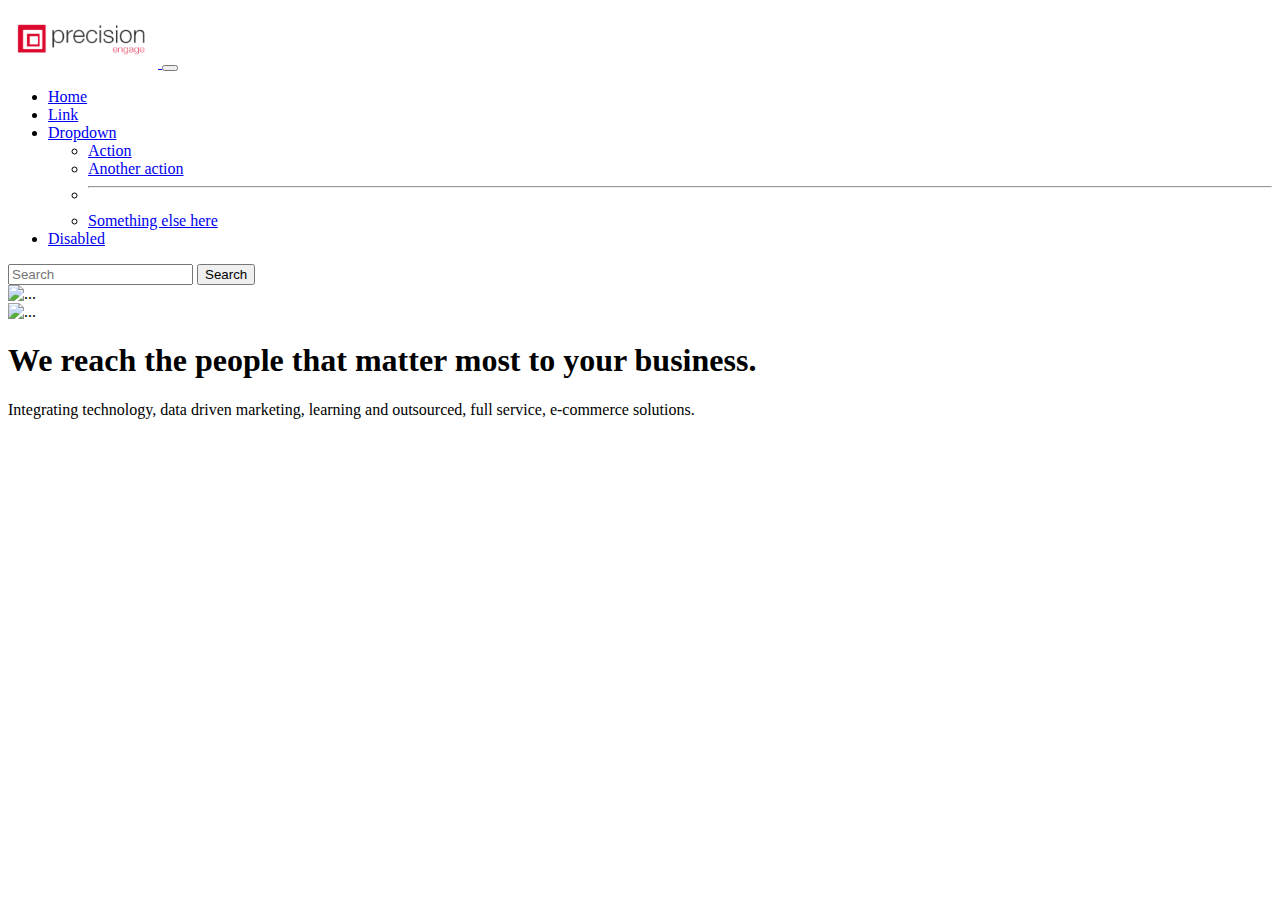
==== index.html @ 9310745d "first commit" ====
<!doctype html>
<html lang="en">
  <head>
    <!-- Required meta tags -->
    <meta charset="utf-8">
    <meta name="viewport" content="width=device-width, initial-scale=1">

    <!-- Bootstrap CSS -->
    <link href="https://cdn.jsdelivr.net/npm/bootstrap@5.0.2/dist/css/bootstrap.min.css" rel="stylesheet" integrity="sha384-EVSTQN3/azprG1Anm3QDgpJLIm9Nao0Yz1ztcQTwFspd3yD65VohhpuuCOmLASjC" crossorigin="anonymous">

    <title>Hello, world!</title>
  </head>
  <body>
    <header>
        <nav class="navbar navbar-expand-lg navbar-light bg-light">
            <div class="container">
              <a class="navbar-brand" href="#">  
                <a class="navbar-brand" href="#">
                  <img src="./logo .png" alt="" width="150px">
                </a>
              </a>
              <button class="navbar-toggler" type="button" data-bs-toggle="collapse" data-bs-target="#navbarSupportedContent" aria-controls="navbarSupportedContent" aria-expanded="false" aria-label="Toggle navigation">
                <span class="navbar-toggler-icon"></span>
              </button>
              <div class="collapse navbar-collapse" id="navbarSupportedContent">
                <ul class="navbar-nav me-auto mb-2 mb-lg-0">
                  <li class="nav-item">
                    <a class="nav-link active" aria-current="page" href="#">Home</a>
                  </li>
                  <li class="nav-item">
                    <a class="nav-link" href="#">Link</a>
                  </li>
                  <li class="nav-item dropdown">
                    <a class="nav-link dropdown-toggle" href="#" id="navbarDropdown" role="button" data-bs-toggle="dropdown" aria-expanded="false">
                      Dropdown
                    </a>
                    <ul class="dropdown-menu" aria-labelledby="navbarDropdown">
                      <li><a class="dropdown-item" href="#">Action</a></li>
                      <li><a class="dropdown-item" href="#">Another action</a></li>
                      <li><hr class="dropdown-divider"></li>
                      <li><a class="dropdown-item" href="#">Something else here</a></li>
                    </ul>
                  </li>
                  <li class="nav-item">
                    <a class="nav-link disabled" href="#" tabindex="-1" aria-disabled="true">Disabled</a>
                  </li>
                </ul>
                <form class="d-flex">
                  <input class="form-control me-2" type="search" placeholder="Search" aria-label="Search">
                  <button class="btn btn-outline-success" type="submit">Search</button>
                </form>
              </div>
            </div>
          </nav>
    </header>

    <section>
        <div id="carouselExampleSlidesOnly" class="carousel slide" data-bs-ride="carousel">
            <div class="carousel-inner">
              <div class="carousel-item active">
                <img src="./location.png" class="d-block w-100" alt="...">
              </div>
            </div>
          </div>
    </section>
    <section>
        <div id="carouselExampleSlidesOnly" class="carousel slide" data-bs-ride="carousel">
          <div class="carousel-inner">
            <div class="carousel-item active">
              <img src="./location.png" class="d-block w-100" alt="...">
              <div class="carousel-caption d-flex justify-content-center align-items-center h-100">
                <div class="text-center">
                  <h1>We reach the people that matter most to your business.</h1>
                  <p>Integrating technology, data driven marketing, learning and outsourced, full service, e-commerce solutions.</p>
                </div>
              </div>
            </div>
          </div>
        </div>
      </section>
      
      
     
      

    <!-- Option 1: Bootstrap Bundle with Popper -->
    <script src="https://cdn.jsdelivr.net/npm/bootstrap@5.0.2/dist/js/bootstrap.bundle.min.js" integrity="sha384-MrcW6ZMFYlzcLA8Nl+NtUVF0sA7MsXsP1UyJoMp4YLEuNSfAP+JcXn/tWtIaxVXM" crossorigin="anonymous"></script>

    <!-- Option 2: Separate Popper and Bootstrap JS -->
    <!--
    <script src="https://cdn.jsdelivr.net/npm/@popperjs/core@2.9.2/dist/umd/popper.min.js" integrity="sha384-IQsoLXl5PILFhosVNubq5LC7Qb9DXgDA9i+tQ8Zj3iwWAwPtgFTxbJ8NT4GN1R8p" crossorigin="anonymous"></script>
    <script src="https://cdn.jsdelivr.net/npm/bootstrap@5.0.2/dist/js/bootstrap.min.js" integrity="sha384-cVKIPhGWiC2Al4u+LWgxfKTRIcfu0JTxR+EQDz/bgldoEyl4H0zUF0QKbrJ0EcQF" crossorigin="anonymous"></script>
    -->
  </body>
</html>
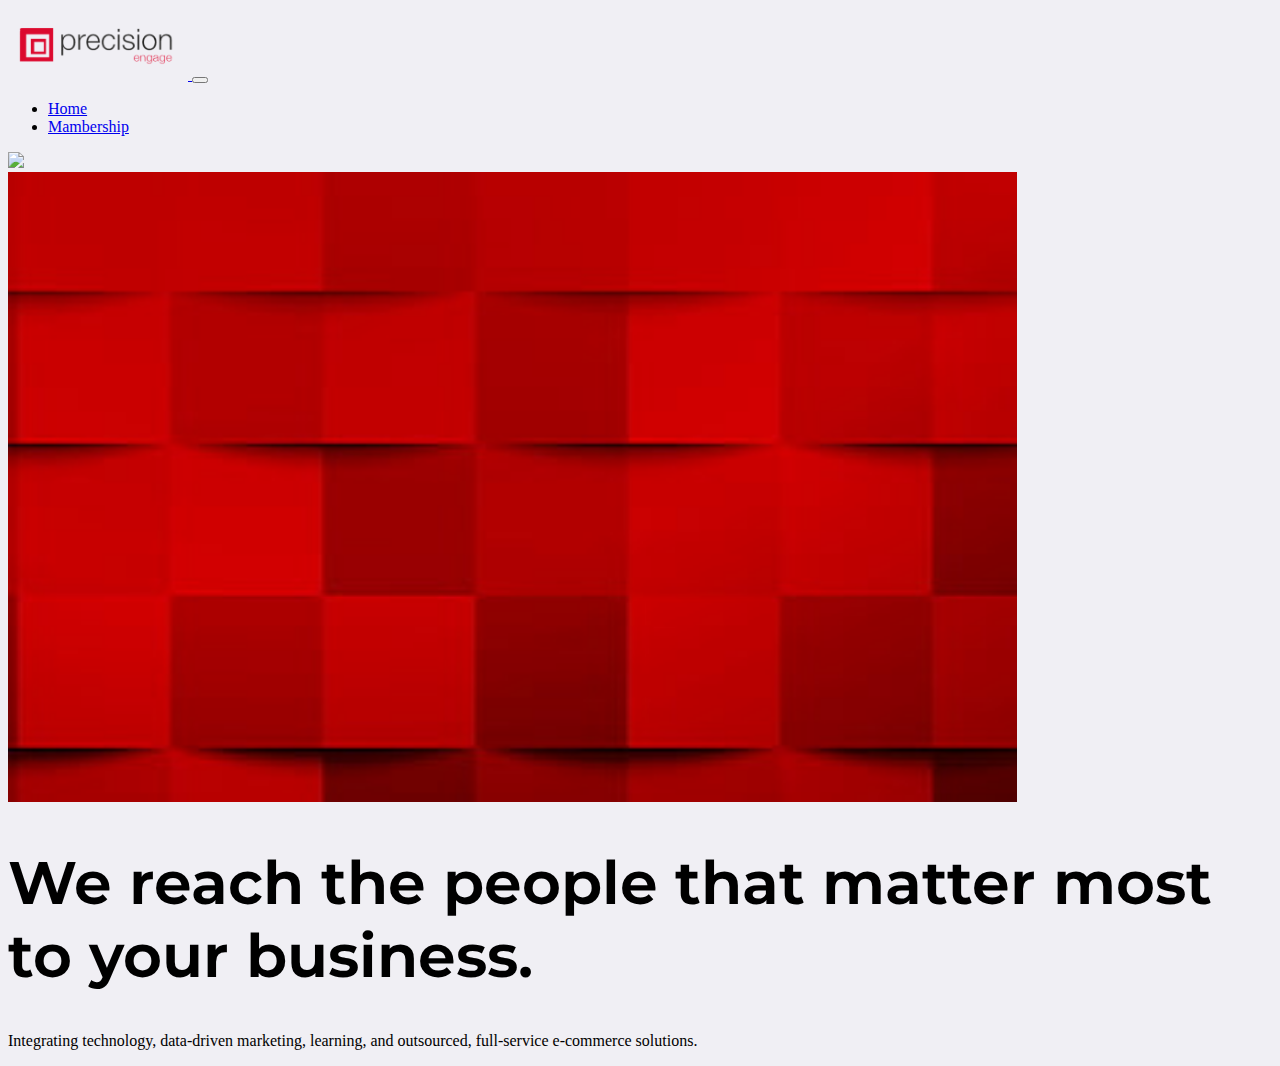
==== commit 17fc366a: "add all" ====
--- a/index.html
+++ b/index.html
@@ -1,95 +1,114 @@
-<!doctype html>
+<!DOCTYPE html>
 <html lang="en">
   <head>
     <!-- Required meta tags -->
-    <meta charset="utf-8">
-    <meta name="viewport" content="width=device-width, initial-scale=1">
+    <meta charset="utf-8" />
+    <meta name="viewport" content="width=device-width, initial-scale=1" />
 
     <!-- Bootstrap CSS -->
-    <link href="https://cdn.jsdelivr.net/npm/bootstrap@5.0.2/dist/css/bootstrap.min.css" rel="stylesheet" integrity="sha384-EVSTQN3/azprG1Anm3QDgpJLIm9Nao0Yz1ztcQTwFspd3yD65VohhpuuCOmLASjC" crossorigin="anonymous">
+    <link rel="stylesheet" href="./asset/style.css" />
+    <link
+      href="https://cdn.jsdelivr.net/npm/bootstrap@5.0.2/dist/css/bootstrap.min.css"
+      rel="stylesheet"
+      integrity="sha384-EVSTQN3/azprG1Anm3QDgpJLIm9Nao0Yz1ztcQTwFspd3yD65VohhpuuCOmLASjC"
+      crossorigin="anonymous"
+    />
 
-    <title>Hello, world!</title>
+    <title>Home Page</title>
   </head>
   <body>
     <header>
-        <nav class="navbar navbar-expand-lg navbar-light bg-light">
-            <div class="container">
-              <a class="navbar-brand" href="#">  
-                <a class="navbar-brand" href="#">
-                  <img src="./logo .png" alt="" width="150px">
-                </a>
-              </a>
-              <button class="navbar-toggler" type="button" data-bs-toggle="collapse" data-bs-target="#navbarSupportedContent" aria-controls="navbarSupportedContent" aria-expanded="false" aria-label="Toggle navigation">
-                <span class="navbar-toggler-icon"></span>
-              </button>
-              <div class="collapse navbar-collapse" id="navbarSupportedContent">
-                <ul class="navbar-nav me-auto mb-2 mb-lg-0">
-                  <li class="nav-item">
-                    <a class="nav-link active" aria-current="page" href="#">Home</a>
-                  </li>
-                  <li class="nav-item">
-                    <a class="nav-link" href="#">Link</a>
-                  </li>
-                  <li class="nav-item dropdown">
-                    <a class="nav-link dropdown-toggle" href="#" id="navbarDropdown" role="button" data-bs-toggle="dropdown" aria-expanded="false">
-                      Dropdown
-                    </a>
-                    <ul class="dropdown-menu" aria-labelledby="navbarDropdown">
-                      <li><a class="dropdown-item" href="#">Action</a></li>
-                      <li><a class="dropdown-item" href="#">Another action</a></li>
-                      <li><hr class="dropdown-divider"></li>
-                      <li><a class="dropdown-item" href="#">Something else here</a></li>
-                    </ul>
-                  </li>
-                  <li class="nav-item">
-                    <a class="nav-link disabled" href="#" tabindex="-1" aria-disabled="true">Disabled</a>
-                  </li>
-                </ul>
-                <form class="d-flex">
-                  <input class="form-control me-2" type="search" placeholder="Search" aria-label="Search">
-                  <button class="btn btn-outline-success" type="submit">Search</button>
-                </form>
-              </div>
-            </div>
-          </nav>
+      <nav class="navbar navbar-expand-lg navbar-light bg-light">
+        <div class="container">
+          <a class="navbar-brand" href="#">
+            <img src="./asset/img/logo.png" alt="" width="180px" />
+          </a>
+          <button
+            class="navbar-toggler"
+            type="button"
+            data-bs-toggle="collapse"
+            data-bs-target="#navbarSupportedContent"
+            aria-controls="navbarSupportedContent"
+            aria-expanded="false"
+            aria-label="Toggle navigation"
+          >
+            <span class="navbar-toggler-icon"></span>
+          </button>
+          <div class="collapse navbar-collapse" id="navbarSupportedContent">
+            <ul class="navbar-nav me-auto mb-2 mb-lg-0">
+              <li class="nav-item">
+                <a
+                  class="nav-link active"
+                  aria-current="page"
+                  href="./index.html"
+                  >Home</a
+                >
+              </li>
+              <li class="nav-item">
+                <a
+                  class="nav-link active"
+                  aria-current="page"
+                  href="./membership.html"
+                  >Mambership</a
+                >
+              </li>
+            </ul>
+          </div>
+        </div>
+      </nav>
     </header>
 
     <section>
-        <div id="carouselExampleSlidesOnly" class="carousel slide" data-bs-ride="carousel">
-            <div class="carousel-inner">
-              <div class="carousel-item active">
-                <img src="./location.png" class="d-block w-100" alt="...">
-              </div>
-            </div>
+      <div
+        id="carouselExampleSlidesOnly"
+        class="carousel slide"
+        data-bs-ride="carousel"
+      >
+        <div class="carousel-inner">
+          <div class="carousel-item active">
+            <img src="./asset/img/location.png" class="d-block w-100" />
           </div>
+        </div>
+      </div>
     </section>
+
     <section>
-        <div id="carouselExampleSlidesOnly" class="carousel slide" data-bs-ride="carousel">
-          <div class="carousel-inner">
-            <div class="carousel-item active">
-              <img src="./location.png" class="d-block w-100" alt="...">
-              <div class="carousel-caption d-flex justify-content-center align-items-center h-100">
-                <div class="text-center">
-                  <h1>We reach the people that matter most to your business.</h1>
-                  <p>Integrating technology, data driven marketing, learning and outsourced, full service, e-commerce solutions.</p>
-                </div>
+      <div
+        id="carouselExampleSlidesOnly"
+        class="carousel slide"
+        data-bs-ride="carousel"
+      >
+        <div class="carousel-inner">
+          <div class="carousel-item active">
+            <img
+              src="./asset/img/red_bg.png"
+              class="d-block w-100"
+              style="height: 70vh; object-fit: cover"
+              alt="..."
+            />
+            <div
+              class="carousel-caption d-flex justify-content-center align-items-center h-100"
+            >
+              <div class="text-center gap-3">
+                <h1 class="my-5 text-tittle">
+                  We reach the people that matter most to your business.
+                </h1>
+                <p>
+                  Integrating technology, data-driven marketing, learning, and
+                  outsourced, full-service e-commerce solutions.
+                </p>
               </div>
             </div>
           </div>
         </div>
-      </section>
-      
-      
-     
-      
+      </div>
+    </section>
 
     <!-- Option 1: Bootstrap Bundle with Popper -->
-    <script src="https://cdn.jsdelivr.net/npm/bootstrap@5.0.2/dist/js/bootstrap.bundle.min.js" integrity="sha384-MrcW6ZMFYlzcLA8Nl+NtUVF0sA7MsXsP1UyJoMp4YLEuNSfAP+JcXn/tWtIaxVXM" crossorigin="anonymous"></script>
-
-    <!-- Option 2: Separate Popper and Bootstrap JS -->
-    <!--
-    <script src="https://cdn.jsdelivr.net/npm/@popperjs/core@2.9.2/dist/umd/popper.min.js" integrity="sha384-IQsoLXl5PILFhosVNubq5LC7Qb9DXgDA9i+tQ8Zj3iwWAwPtgFTxbJ8NT4GN1R8p" crossorigin="anonymous"></script>
-    <script src="https://cdn.jsdelivr.net/npm/bootstrap@5.0.2/dist/js/bootstrap.min.js" integrity="sha384-cVKIPhGWiC2Al4u+LWgxfKTRIcfu0JTxR+EQDz/bgldoEyl4H0zUF0QKbrJ0EcQF" crossorigin="anonymous"></script>
-    -->
+    <script
+      src="https://cdn.jsdelivr.net/npm/bootstrap@5.0.2/dist/js/bootstrap.bundle.min.js"
+      integrity="sha384-MrcW6ZMFYlzcLA8Nl+NtUVF0sA7MsXsP1UyJoMp4YLEuNSfAP+JcXn/tWtIaxVXM"
+      crossorigin="anonymous"
+    ></script>
   </body>
 </html>
--- a/asset/style.css
+++ b/asset/style.css
@@ -0,0 +1,141 @@
+@import url('https://fonts.googleapis.com/css2?family=Montserrat:ital,wght@0,100..900;1,100..900&display=swap');
+
+body {
+    background-color: #f0eff4 !important;
+}
+
+.profile-image {
+    width: 80px;
+    height: 80px;
+}
+
+.text-tittle {
+    font-weight: 650;
+    font-family: "Montserrat", serif;
+    font-optical-sizing: auto;
+    font-style: normal;
+    font-size: 60px;
+}
+
+
+
+
+@media (max-width: 575px) {
+    .text-tittle {
+        font-size: 35px;
+        line-height: 1.5;
+        padding: 0 15px;
+    }
+}
+
+
+/* Mambership Page */
+
+.form-control {
+    background-color: #fff;
+    border: 0px solid #fff !important;
+    align-items: start;
+    font-weight: 800;
+    color: #000;
+    font-family: "Montserrat", serif;
+    font-optical-sizing: auto;
+    font-style: normal;
+}
+
+label {
+    width: 100%;
+}
+
+.background-section {
+    background-size: cover;
+    background-position: center;
+}
+
+.rounded-extra {
+    border-radius: 15px !important;
+}
+
+.custom_hr {
+    border: 1px solid #ffffff !important;
+}
+
+.custom-submit-btn {
+    width: 50%;
+}
+
+@media (min-width: 992px) {
+    .custom-submit-btn {
+        width: 25%;
+    }
+}
+
+
+@media (max-width: 575px) {
+    .background-section {
+        display: none;
+    }
+}
+
+/** Wallet Card **/
+
+.wallet-card label {
+    font-size: 14px;
+    font-weight: 500;
+    color: #000000;
+    font-family: "Montserrat", serif;
+    font-optical-sizing: auto;
+    font-style: normal;
+}
+
+.wallet-tittle {
+    font-size: 34px;
+    font-weight: 400 !important;
+    color: #000000;
+    font-family: "Montserrat", serif;
+    font-optical-sizing: auto;
+    font-style: normal;
+}
+
+.wallet-card p {
+    font-size: 20px;
+    font-weight: 500;
+    color: #fff;
+    font-family: "Montserrat", serif;
+    font-optical-sizing: auto;
+    font-style: normal;
+}
+
+.my-membership {
+    font-weight: 500;
+    color: #000;
+    font-family: "Montserrat", serif;
+    font-optical-sizing: auto;
+    font-style: normal;
+}
+
+@media (max-width: 576px) {
+    .profile-image {
+        width: 80px;
+        height: 80px;
+    }
+
+    .col-12 {
+        text-align: center;
+    }
+}
+
+.bg-red {
+    background-color: #dc092e !important;
+}
+
+.img-store .custom-image {
+    max-width: 200px;
+    width: 100%;
+}
+
+@media (max-width: 768px) {
+    .custom-image {
+        max-width: 120px;
+        /* Adjust this value as needed */
+    }
+}